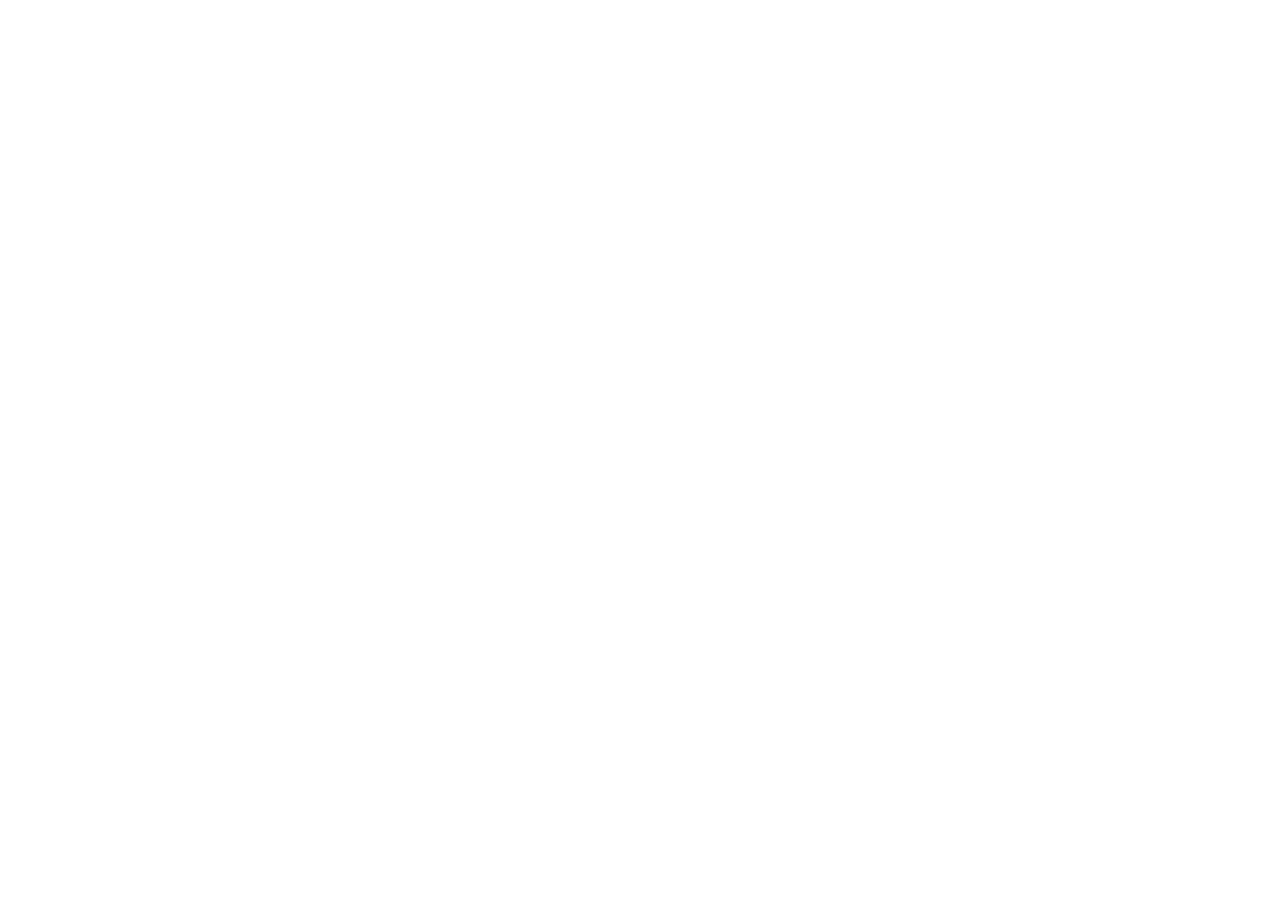
==== exercise1.html @ c5e71e38 "Completed exercise-name" ====
<!DOCTYPE html>
<html lang="en">
<head>
    <meta charset="UTF-8">
    <meta name="viewport" content="width=device-width, initial-scale=1.0">
    <title>Your Exercise Title</title>
    <link rel="stylesheet" href="exercise1.css"> <!-- Link to CSS file -->
</head>
<body>
    <!-- HTML content goes here -->
</body>
</html>
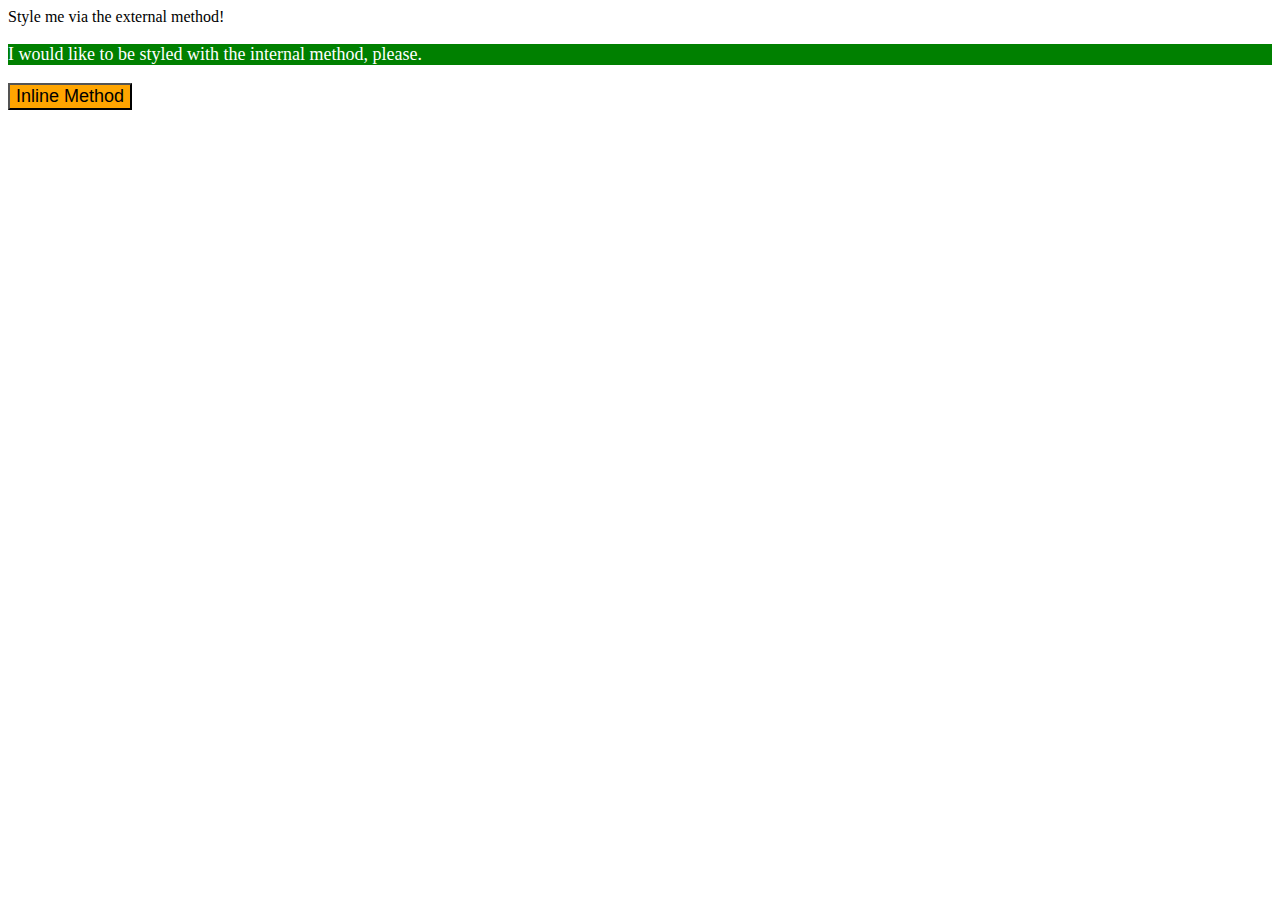
==== commit 1b743e18: "- Completed exercise #1" ====
--- a/exercise1.html
+++ b/exercise1.html
@@ -3,10 +3,36 @@
 <head>
     <meta charset="UTF-8">
     <meta name="viewport" content="width=device-width, initial-scale=1.0">
-    <title>Your Exercise Title</title>
+    <title>Adding CSS to HTML</title>
+    <!-- Link external CSS to HTML file below -->
     <link rel="stylesheet" href="exercise1.css"> <!-- Link to CSS file -->
+    <style>
+        /* Add "P" via CSS internal method below */
+        p {
+            background-color: green;
+            color: white;
+            font-size: 18px;
+        }
+    </style>
 </head>
 <body>
-    <!-- HTML content goes here -->
+
+    <!-- "Div" function that will be linked to external CSS below -->
+    
+    <div>
+        Style me via the external method! 
+    </div>
+
+    <!-- P via internal method  -->
+
+    <p>
+        I would like to be styled with the internal method, please.
+    </p>
+
+    <!-- Add a "button" function via inline method  below -->
+
+    <button style="background-color: orange; font-size: 18px;"> Inline Method
+
+    </button>
 </body>
 </html>
